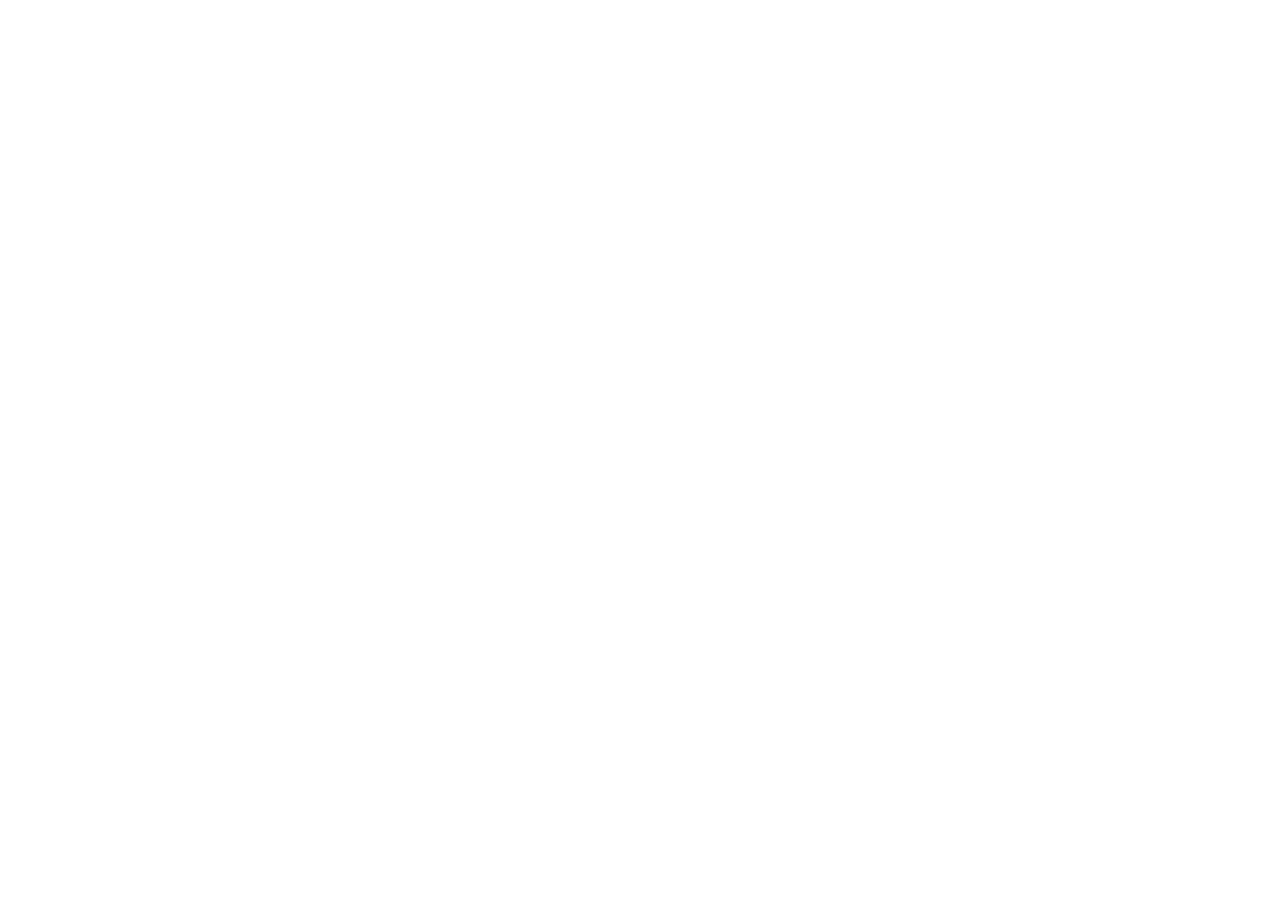
==== index.html @ 5f38cdc1 "initial commit" ====
<!DOCTYPE html>
<html lang="en">
<head>
    <meta charset="UTF-8">
    <meta name="viewport" content="width=device-width, initial-scale=1.0">
    <title> Bootstrap Portfolio </title>
</head>
<body>
    
</body>
</html>
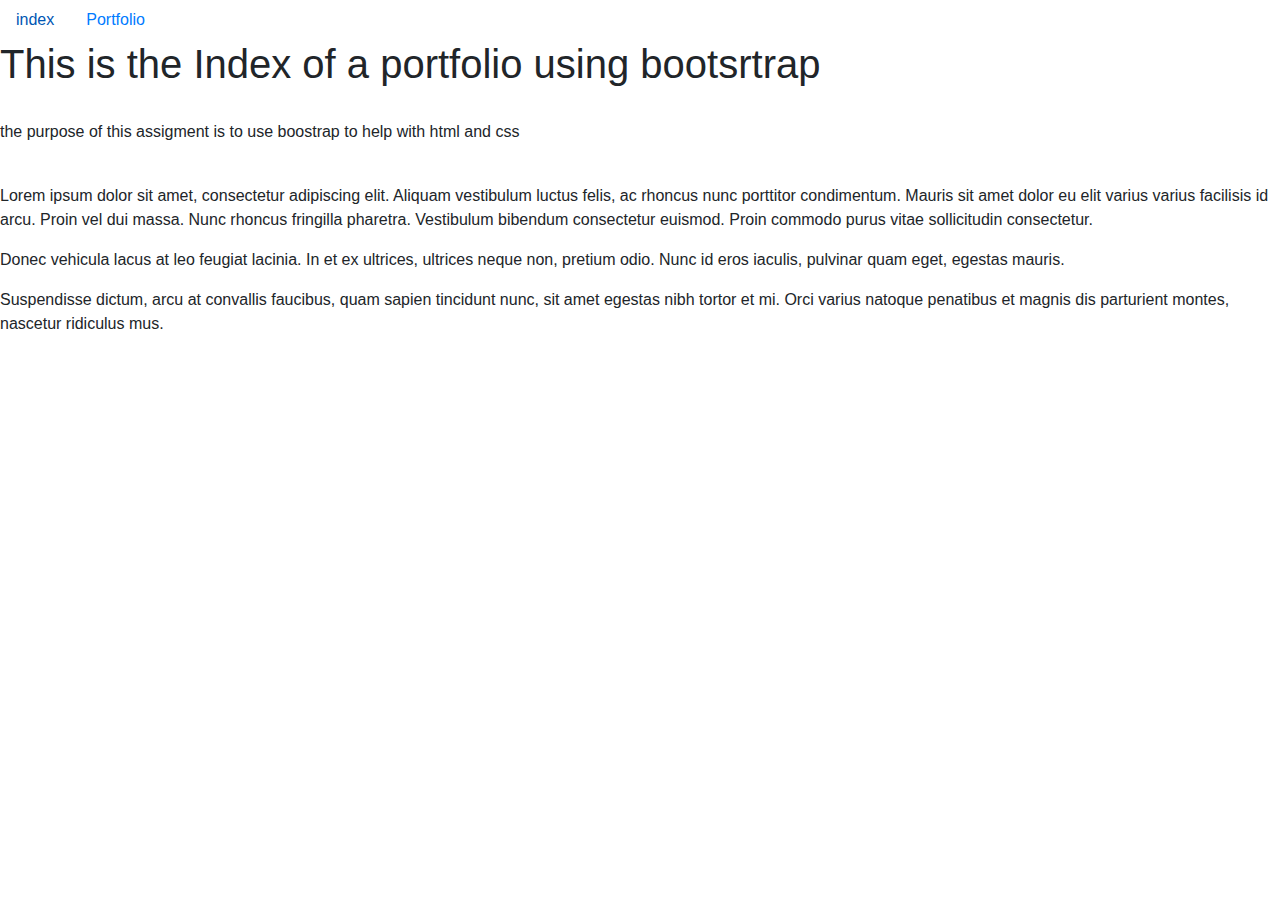
==== commit e772789d: "inital commit" ====
--- a/index.html
+++ b/index.html
@@ -1,11 +1,44 @@
 <!DOCTYPE html>
 <html lang="en">
+
 <head>
     <meta charset="UTF-8">
     <meta name="viewport" content="width=device-width, initial-scale=1.0">
+    <link rel="stylesheet" href="https://stackpath.bootstrapcdn.com/bootstrap/4.4.1/css/bootstrap.min.css">
+    <integrity="sha384-Vkoo8x4CGsO3+Hhxv8T/Q5PaXtkKtu6ug5TOeNV6gBiFeWPGFN9MuhOf23Q9Ifjh" crossorigin="anonymous">
+    <link rel="stylesheet" href="assets/style.css">
     <title> Bootstrap Portfolio </title>
 </head>
+
 <body>
+
+
+    <ul class="nav">
+        <li class="nav-item">
+          <a class="nav-link active" href="index.html">index</a>
+        </li>
+        
+        <li class="nav-item">
+          <a class="nav-link" href="portfolio.html">Portfolio</a>
+        </li>
+      </ul>
+
+      <div class="bodyPortfolio">
+      <h1> This is the Index of a portfolio using bootsrtrap</h1>
+      <br> 
+      <p> the purpose of this assigment is to use boostrap to help with html and css</p>
+
+      <br> 
+
+      <p>Lorem ipsum dolor sit amet, consectetur adipiscing elit. Aliquam vestibulum luctus felis, ac rhoncus nunc porttitor condimentum. Mauris sit amet dolor eu elit varius varius facilisis id arcu. Proin vel dui massa. Nunc rhoncus fringilla pharetra. Vestibulum bibendum consectetur euismod. Proin commodo purus vitae sollicitudin consectetur.</p>
+
+      <p>Donec vehicula lacus at leo feugiat lacinia. In et ex ultrices, ultrices neque non, pretium odio. Nunc id eros iaculis, pulvinar quam eget, egestas mauris.</p>
+
+      <p>Suspendisse dictum, arcu at convallis faucibus, quam sapien tincidunt nunc, sit amet egestas nibh tortor et mi. Orci varius natoque penatibus et magnis dis parturient montes, nascetur ridiculus mus.</p>
+      </div>
     
+
+
 </body>
+
 </html>--- a/assets/style.css
+++ b/assets/style.css
@@ -0,0 +1,32 @@
+
+.custom-class {
+  display: none;
+}
+
+@media (min-width: 576px) {
+  .nav-item {
+    display: block;
+  }
+   .bodyPortfolio{
+            
+}
+}
+@media (min-width: 760px) {
+    .nav-item {
+      display: block;
+    }
+    .bodyPortfolio{
+            
+    }
+}
+
+@media (min-width: 960px) {
+        .nav-item { 
+          display: block;
+        }
+
+        .bodyPortfolio{
+
+        }
+
+    }